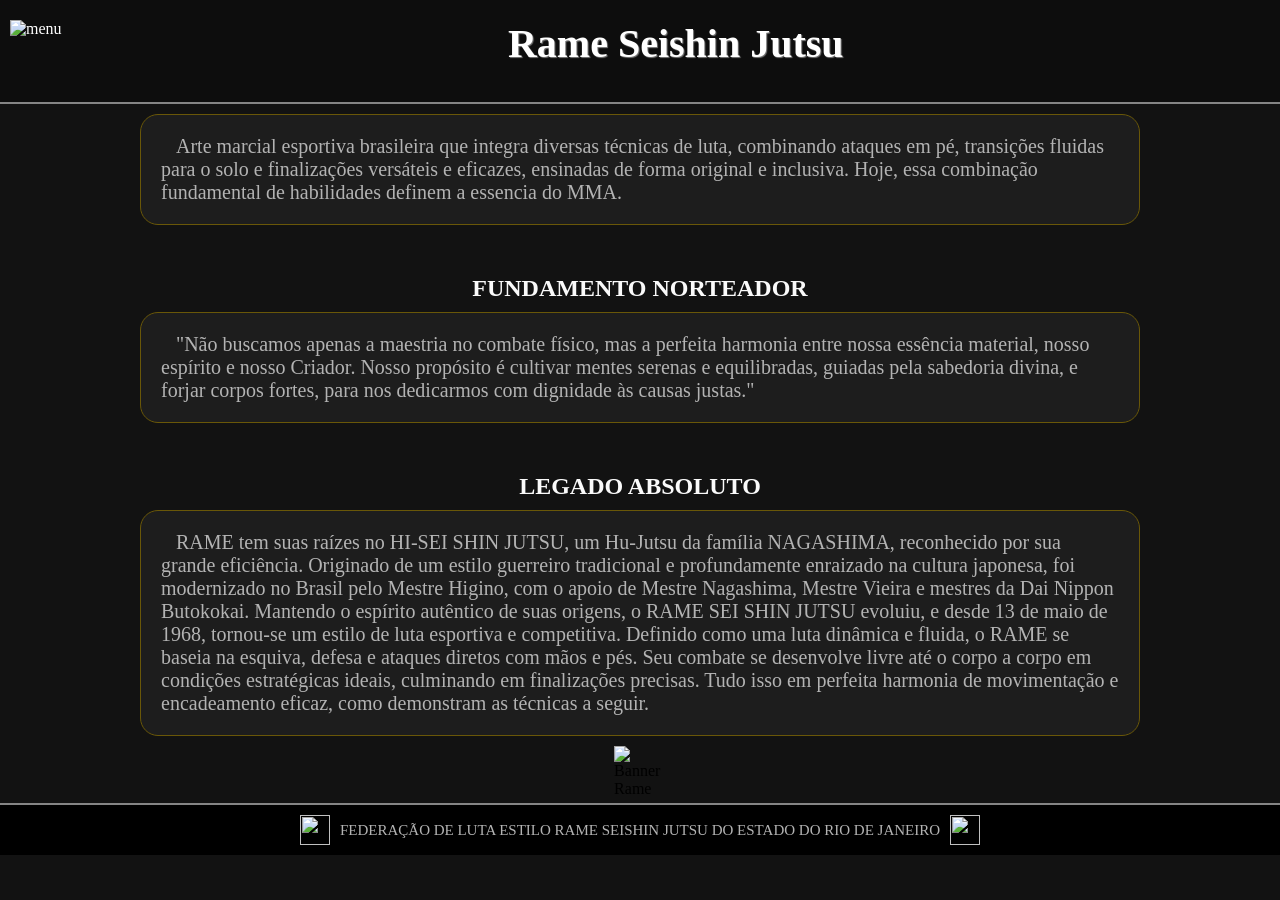
==== index.html @ ee5e7853 "criei site" ====
<!DOCTYPE html>
<html lang="pt-br">
<head>
    <meta charset="UTF-8">
    <meta name="viewport" content="width=device-width, initial-scale=1.0">
    <title>Rame Seishin</title>
    <link rel="shortcut icon" href="imagens/simb-rame.png" type="image/x-icon">
    <link rel="stylesheet" href="style.css">
    <script src="script.js" defer></script>
</head>
<style>

</style>
<body>
<header>
 <div id="paiheader">
         <input type="checkbox"  id="menu">
     
         <label for="menu" class="burger">
     <img src="imagens/burger-menu.svg" alt="menu">
         </label>
     <nav>
             <a href="#">Login</a>
             <a href="#">Principal</a>
             <a href="#">História</a>
             <a href="#">Fundamentos</a>
             <a href="#">Imagens</a>
     </nav>
     
     <h1>Rame Seishin Jutsu</h1>
     
     </div>
</header>


<main>
    
    
    
<section id="pai">
    
    <div id="card">
        <p>
            Arte marcial esportiva brasileira que integra diversas técnicas de luta, combinando ataques em pé, transições fluidas para o solo e finalizações versáteis e eficazes, ensinadas de forma original e inclusiva.
            Hoje, essa combinação fundamental de habilidades definem a essencia do MMA.
        </p>
    </div>
    
        <h2> FUNDAMENTO NORTEADOR</h2>
    <div id="card">
        <p>"Não buscamos apenas a maestria no combate físico, mas a perfeita harmonia entre nossa essência material, nosso espírito e nosso Criador. Nosso propósito é cultivar mentes serenas e equilibradas, guiadas pela sabedoria divina, e forjar corpos fortes, para nos dedicarmos com dignidade às causas justas."</p>
    </div>
    
    
    <h2>LEGADO ABSOLUTO</h2>
    <div id="card">
        <p>
            RAME tem suas raízes no HI-SEI SHIN JUTSU, um Hu-Jutsu da família NAGASHIMA, reconhecido por sua grande eficiência.
            Originado de um estilo guerreiro tradicional e profundamente enraizado na cultura japonesa, foi modernizado no Brasil pelo Mestre Higino, com o apoio de Mestre Nagashima, Mestre Vieira e mestres da Dai Nippon Butokokai. Mantendo o espírito autêntico de suas origens, o RAME SEI SHIN JUTSU evoluiu, e desde 13 de maio de 1968, tornou-se um estilo de luta esportiva e competitiva.
            Definido como uma luta dinâmica e fluida, o RAME se baseia na esquiva, defesa e ataques diretos com mãos e pés.
            Seu combate se desenvolve livre até o corpo a corpo em condições estratégicas ideais, culminando em finalizações precisas. Tudo isso em perfeita harmonia de movimentação e encadeamento eficaz, como demonstram as técnicas a seguir.
        </p>
    
    </div>
    <div id="bannerramefogo">
        <img src="imagens/bannerrame-Photoroom.png" alt="Banner Rame">
    </div>
</section>
</main>




<footer>
<div id="paifooter">
        <img src="imagens/rame-simbulo.png" alt="">

        <p>FEDERAÇÃO DE LUTA ESTILO RAME SEISHIN JUTSU DO ESTADO DO RIO DE JANEIRO</p>
    
        <img src="imagens/simb-rame.png" alt="">
</div>

</footer>
</body>
</html>
---- style.css ----
@charset "UTF-8";

*{
  padding: 0px;
  margin: 0px;
  box-sizing: border-box;
}
    body{
        background-color: #121212;
    }
    header{
        background-color:#0D0D0D;
        padding-bottom: 25px;
    }
    main{
        border: 2px  solid #fafafa7e;  
        border-left: none;  
        border-right: none;
    }
        #menu{
        display: none;
    }

    .burger{
        margin: 20px 10px;
        cursor: pointer;
        color: white;
    }

    nav{
        display: none;
        flex-direction: column;
        background-color:#1D1D1D;
        width: 220px;
        border-radius: 10px;
        margin-top: 10px;
        position: absolute;
        top: 60px;
        left: 10px;
        z-index: 9999;
    }
    nav a{
    padding: 15px;
    color: white;
    text-decoration: none;
    }

    nav a:hover{
    background: #D4AF37;
    color: black;
    }

    #menu:checked + .burger + nav{
        display: flex;
    }
    #paiheader{
    display: flex;
    justify-content: space-between;
    }
    #card{
        background-color: #1D1D1D;
        max-width: 1000px;
        margin: 10px 20px;
        padding: 20px;
        text-indent: 15px;
        border-radius: 18px;
        transition: ease 0.3s;
        border: 1px solid #695708;
    }
    #card:hover{
    border-color: #F4D35E;
    transform: translateY(-5px);
    }
    #card:hover p{
        color: #CFCFCF;
    }
    h1{
        text-shadow: 1px 1px 1px rgba(245, 245, 245, 0.479);
        font-size: 40px;
        margin: auto;
        color:#FFFFFF ;
        padding: 20px  10px 10px;
    }
    p{
        color:#B3B3B3 ;
        font-size: 20px;
    }

    h2{
        margin-top: 40px;
        color: #FAFAFA;
    }
    #bannerramefogo{
        display: flex;
        justify-content: center;
    }
    #bannerramefogo img{
        padding-bottom: 5px;
        height: 50%;
        width: 50%;
    }
    #pai{
        display: flex;
        flex-direction: column;
        justify-content: center;
        align-items: center;
    }
    footer{
        background-color: black;
    }
    footer{
        padding: 10px;
    }
    footer p{
        font-size: 15px;
        text-align: center;
        padding: 0px 10px;
    }
    footer img{
        height: 30px;
        width: 30px;
    }
    #paifooter{
        display: flex;
        align-items: center;
        justify-content: center;
    }
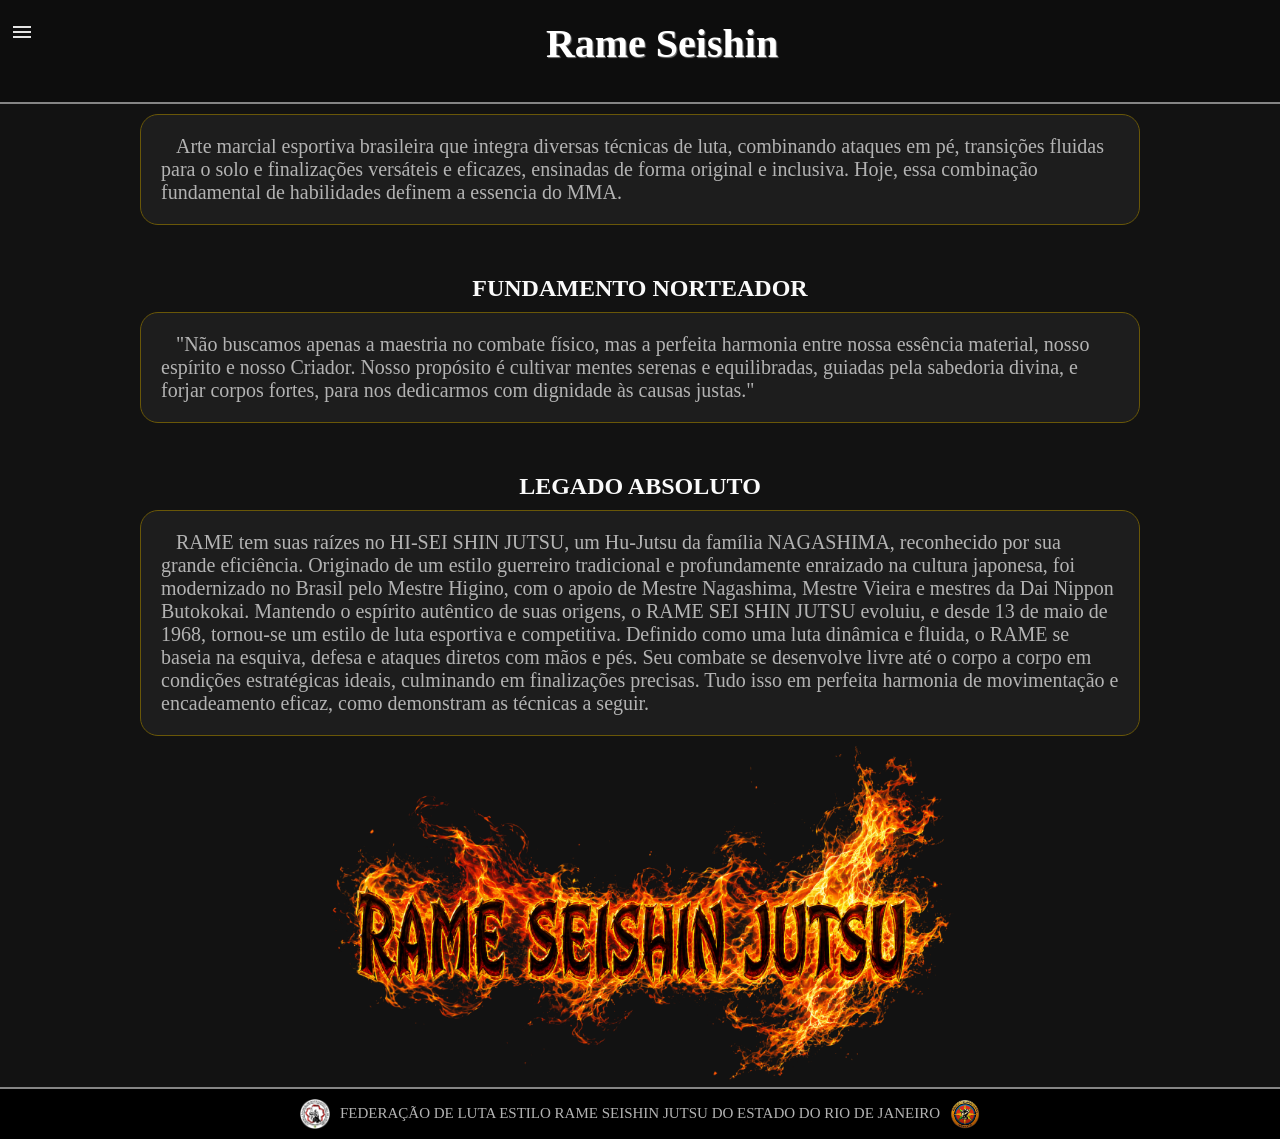
==== commit c2a9bee5: "tirei o "jutsu"" ====
--- a/index.html
+++ b/index.html
@@ -27,7 +27,7 @@
              <a href="#">Imagens</a>
      </nav>
      
-     <h1>Rame Seishin Jutsu</h1>
+     <h1>Rame Seishin</h1>
      
      </div>
 </header>
--- a/style.css
+++ b/style.css
@@ -49,6 +49,7 @@
     nav a:hover{
     background: #D4AF37;
     color: black;
+    border-radius: 10px;
     }
 
     #menu:checked + .burger + nav{
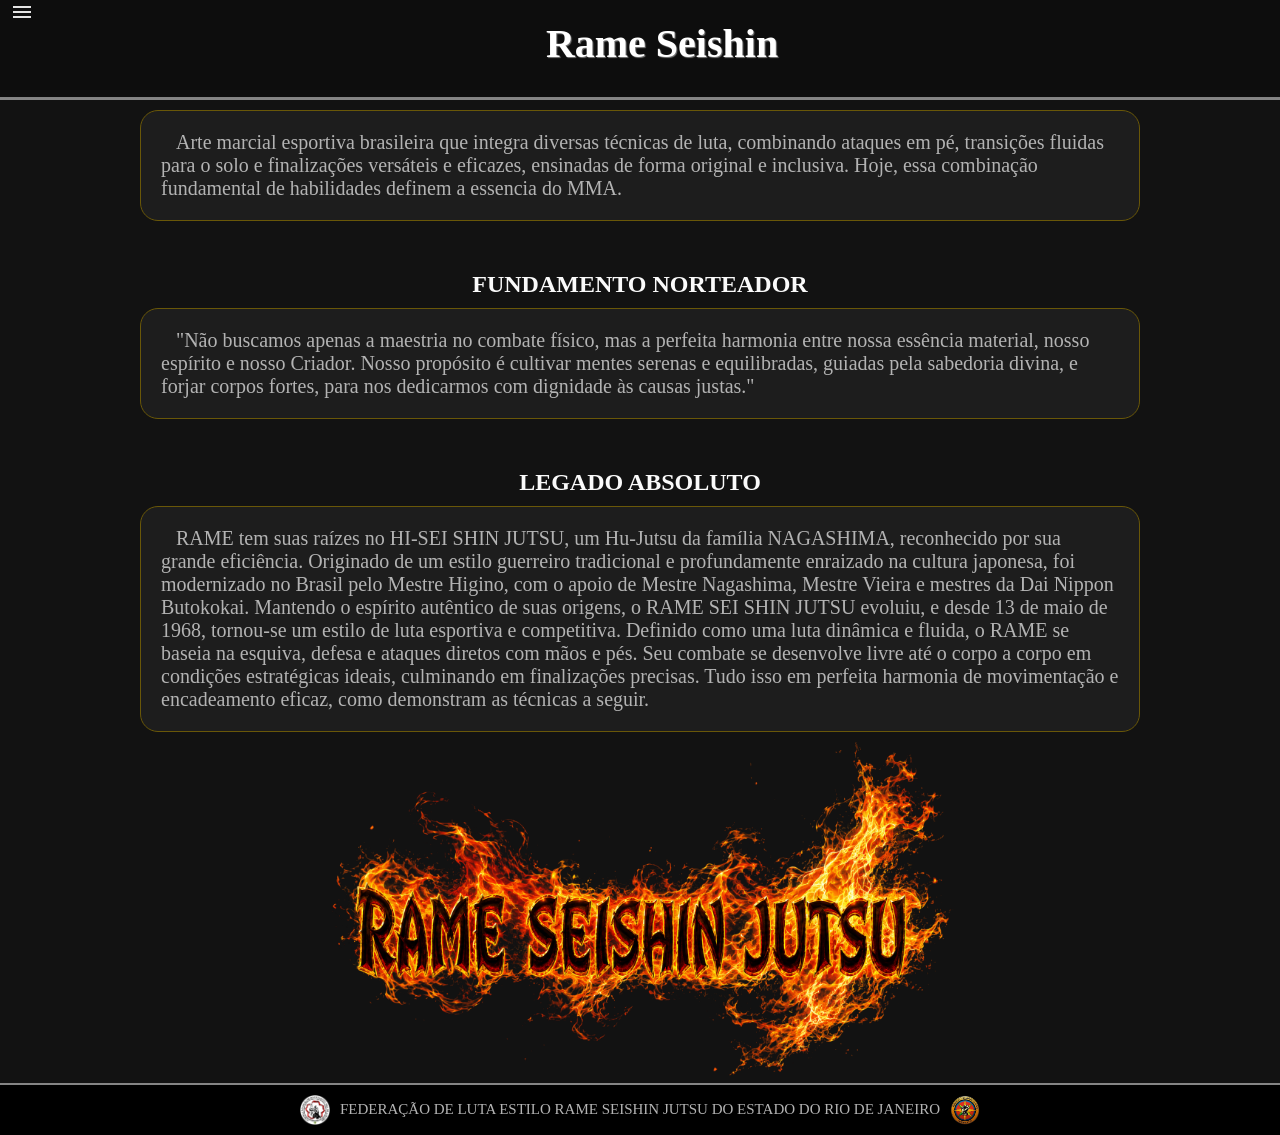
==== commit b0c733bd: "adicionei o "historico"" ====
--- a/index.html
+++ b/index.html
@@ -4,28 +4,26 @@
     <meta charset="UTF-8">
     <meta name="viewport" content="width=device-width, initial-scale=1.0">
     <title>Rame Seishin</title>
-    <link rel="shortcut icon" href="imagens/simb-rame.png" type="image/x-icon">
+    <link rel="shortcut icon" href="imagens/favicon.ico" type="image/x-icon">
     <link rel="stylesheet" href="style.css">
     <script src="script.js" defer></script>
 </head>
-<style>
-
-</style>
 <body>
 <header>
  <div id="paiheader">
-         <input type="checkbox"  id="menu">
-     
-         <label for="menu" class="burger">
-     <img src="imagens/burger-menu.svg" alt="menu">
-         </label>
-     <nav>
-             <a href="#">Login</a>
-             <a href="#">Principal</a>
-             <a href="#">História</a>
-             <a href="#">Fundamentos</a>
-             <a href="#">Imagens</a>
-     </nav>
+         <div id="menuburger">
+             <input type="checkbox"  id="menu">
+             <label for="menu" class="burger">
+                  <img src="imagens/burger-menu.svg" alt="menu">
+             </label>
+                  <nav>
+                 <a href="#">Login</a>
+                 <a href="#">Principal</a>
+                 <a href="#">História</a>
+                 <a href="#">Fundamentos</a>
+                 <a href="#">Imagens</a>
+                  </nav>
+         </div>
      
      <h1>Rame Seishin</h1>
      
--- a/style.css
+++ b/style.css
@@ -10,8 +10,12 @@
         background-color: #121212;
     }
     header{
+        position: sticky;
+        top: 0;
+        z-index: 99999;
         background-color:#0D0D0D;
-        padding-bottom: 25px;
+        padding-bottom: 20px;
+        border-bottom: 1px solid #fafafa7e;
     }
     main{
         border: 2px  solid #fafafa7e;  
@@ -20,12 +24,14 @@
     }
         #menu{
         display: none;
+
     }
 
     .burger{
         margin: 20px 10px;
         cursor: pointer;
         color: white;
+
     }
 
     nav{
@@ -109,8 +115,6 @@
     }
     footer{
         background-color: black;
-    }
-    footer{
         padding: 10px;
     }
     footer p{
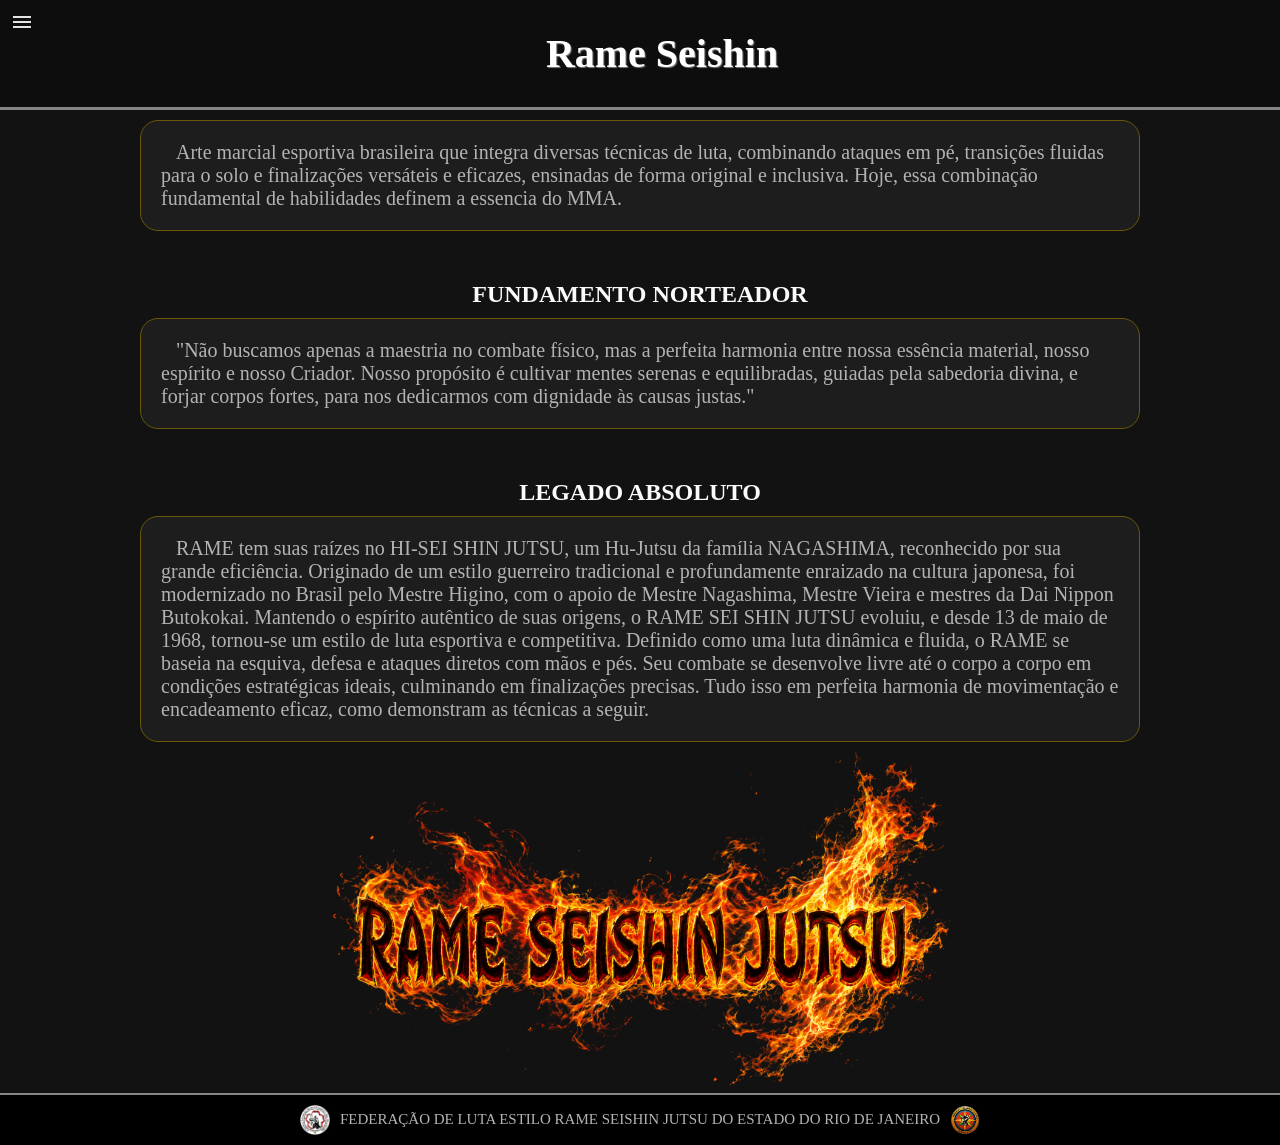
==== commit 2bcd3521: "Update index.html" ====
--- a/index.html
+++ b/index.html
@@ -19,7 +19,7 @@
                   <nav>
                  <a href="#">Login</a>
                  <a href="#">Principal</a>
-                 <a href="#">História</a>
+                 <a href="historia.html">História</a>
                  <a href="#">Fundamentos</a>
                  <a href="#">Imagens</a>
                   </nav>
--- a/style.css
+++ b/style.css
@@ -10,6 +10,7 @@
         background-color: #121212;
     }
     header{
+        padding-top: 10px;
         position: sticky;
         top: 0;
         z-index: 99999;
